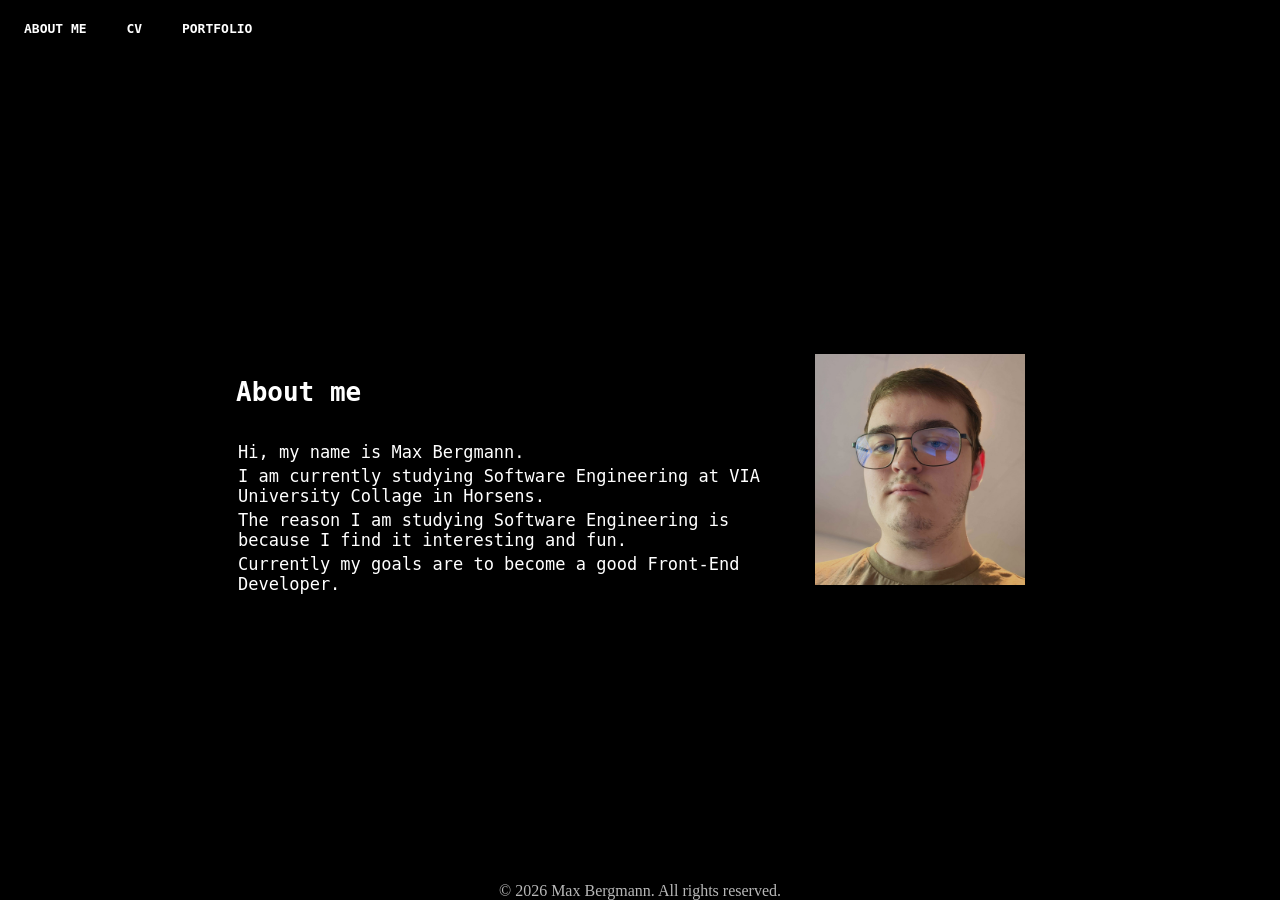
==== index.html @ b69f9781 "Release" ====
<!doctype html>
<html lang="en">
  <head>
    <meta charset="UTF-8" />
    <meta name="viewport" content="width=device-width, initial-scale=1.0" />
    <title>About Me</title>
    <link rel="stylesheet" href="nav.css">
    <link rel="stylesheet" href="style_index.css">
  </head>
  <body class="grid">
    <header>
      <nav class="navbar">
        <ul>
            <li><a href="index.html">ABOUT ME</a></li>
            <li><a href="cv.html">CV</a></li>
            <li><a href="portfolio.html">PORTFOLIO</a></li>
            <li></li>
        </ul>
      </nav>
    </header>
    <main>
        <div id="m1">
            <h1>About me</h1>
            <p>Hi, my name is Max Bergmann.</p>
            <p>I am currently studying Software Engineering at VIA University Collage in Horsens.</p>
            <p>The reason I am studying Software Engineering is because I find it interesting and fun.</p>
            <p>Currently my goals are to become a good Front-End Developer.</p>
        </div>
        <img id="m2" src="img/me.jpg" alt="Absolute Cinema">
    </main>
    <div id="right-side"></div>
    <div id="left-side"></div>
    <footer>© 2026 Max Bergmann. All rights reserved.</footer>
  </body>
</html>
---- nav.css ----
.navbar {
    display: flex;
    background: var(--main-color);
    text-align: center;
    font-weight: bold;
    font-family: monospace;
    padding-block: 0.5rem;
    margin: 0;
}

.navbar ul {
    padding: 0;
}

.navbar li {
    display: inline;
}

.navbar a {
    color: var(--text-color);
    text-decoration: none;
    padding: 0.5rem;
    margin-left: 1rem;
    text-shadow: 0px 1px 5px rgba(0, 0, 0, 0.3)
}

.navbar a:hover {
    background: var(--secondary-color);
    color: var(--main-color);
}
---- style_index.css ----
@media (min-width: 1024px) {
    :root {
        --main-color: black;
        --secondary-color: #c2fe0c;
        --text-color: #ffffff;
    }
                
    body {
        margin: 0px;
        background-color: var(--main-color);
    }

    .grid {
        margin: 0;
        min-height: 100vh;
        display: grid;
        grid-template-columns: 220px 1fr 220px;
        grid-template-rows: auto 1fr auto;
        grid-template-areas:
            "h h h"
            "s m a"
            "f f f";
    }

    .grid > header {
        grid-area: h;
    }

    .grid > main {
        font-family: monospace;
        color: var(--text-color);
        background: var(--main-color);
        grid-area: m;
        display: grid;
        grid-template-columns: 2fr 1fr;
        grid-template-areas:
            "m1 m2"

    }

    #m1 {
        grid-area: m1;
        display: flex;
        flex-direction: column;
        justify-content: center;
    }

    #m2 {
        grid-area: m2;
        display: flex;
        flex-direction: column;
        justify-content: center;
    }


    main p {
        margin: 2px;
        padding-left: 1rem;
        font-size: 17px;
    }

    main h1 {
        padding: 1rem;
    }

    main > img {
        display: block;
        margin: auto;
        width: 75%
    }

    .grid > div {
        display: flex;
        justify-content: center;
        align-items: center;
        margin: 0;
    }

    #left-side {
        grid-area: s;
        background: var(--main-color);
        color: white;
    }

    #right-side {
        grid-area: a;
        background: var(--main-color);
        color: white;
    }

    footer {
        grid-area: f;
        display: flex;
        justify-content: center;
        align-items: center;
        margin: 0;
        background: var(--main-color);
        color: rgb(184, 184, 184);
    }
}

@media (max-width: 1024px) {
    :root {
        --main-color: black;
        --secondary-color: #c2fe0c;
        --text-color: #ffffff;
    }
                
    body {
        margin: 0px;
        background-color: var(--main-color);
    }

    .grid {
        margin: 0;
        min-height: 100vh;
        display: grid;
        grid-template-columns: auto 1fr auto;
        grid-template-rows: auto 1fr auto;
        grid-template-areas:
            "h h h"
            "s m a"
            "f f f";
    }

    .grid > header {
        grid-area: h;
    }

    .grid > main {
        font-family: monospace;
        color: var(--text-color);
        background: var(--main-color);
        grid-area: m;
        display: grid;
        grid-template-columns: 2fr 1fr;
        grid-template-areas:
            "m1 m2"

    }

    #m1 {
        grid-area: m1;
        display: flex;
        flex-direction: column;
        justify-content: center;
    }

    #m2 {
        grid-area: m2;
        display: flex;
        flex-direction: column;
        justify-content: center;
    }


    main p {
        margin: 2px;
        padding-left: 1rem;
        font-size: 17px;
    }

    main h1 {
        padding: 1rem;
    }

    main > img {
        display: block;
        margin: auto;
        width: 75%
    }

    .grid > div {
        display: flex;
        justify-content: center;
        align-items: center;
        margin: 0;
    }

    #left-side {
        grid-area: s;
        background: var(--main-color);
        color: white;
    }

    #right-side {
        grid-area: a;
        background: var(--main-color);
        color: white;
    }

    footer {
        grid-area: f;
        display: flex;
        justify-content: center;
        align-items: center;
        margin: 0;
        background: var(--main-color);
        color: rgb(184, 184, 184);
    }
}

@media (max-width: 768px) {
    :root {
        --main-color: black;
        --secondary-color: #c2fe0c;
        --text-color: #ffffff;
    }
                
    body {
        margin: 0px;
        background-color: var(--main-color);
    }

    .grid {
        margin: 0;
        min-height: 100vh;
        display: grid;
        grid-template-columns: auto 1fr auto;
        grid-template-rows: auto 1fr auto;
        grid-template-areas:
            "h h h"
            "s m a"
            "f f f";
    }

    .grid > header {
        grid-area: h;
    }

    .grid > main {
        font-family: monospace;
        color: var(--text-color);
        background: var(--main-color);
        grid-area: m;
        display: grid;
        grid-template-columns: 1fr;
        grid-template-areas:
            "m1"

    }

    #m1 {
        grid-area: m1;
        display: flex;
        flex-direction: column;
        justify-content: center;
    }

    #m2 {
        display: none;
    }


    main p {
        margin: 2px;
        padding-left: 1rem;
        font-size: 17px;
    }

    main h1 {
        padding: 1rem;
    }

    main > img {
        display: block;
        margin: auto;
        width: 75%
    }

    .grid > div {
        display: flex;
        justify-content: center;
        align-items: center;
        margin: 0;
    }

    #left-side {
        grid-area: s;
        background: var(--main-color);
        color: white;
    }

    #right-side {
        grid-area: a;
        background: var(--main-color);
        color: white;
    }

    footer {
        grid-area: f;
        display: flex;
        justify-content: center;
        align-items: center;
        margin: 0;
        background: var(--main-color);
        color: rgb(184, 184, 184);
    }
}
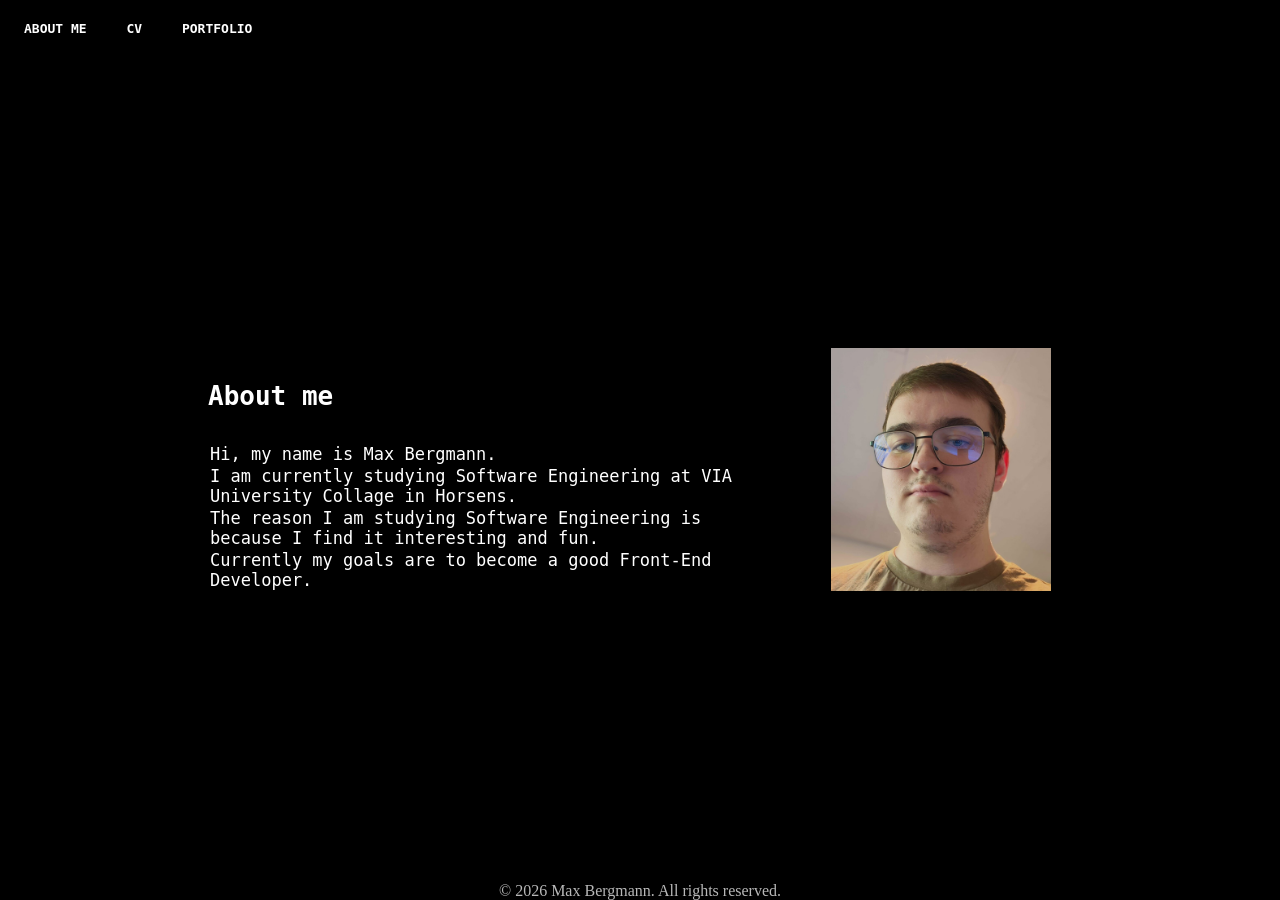
==== commit 6d8ffd01: "Resummit" ====
--- a/index.html
+++ b/index.html
@@ -4,32 +4,34 @@
     <meta charset="UTF-8" />
     <meta name="viewport" content="width=device-width, initial-scale=1.0" />
     <title>About Me</title>
-    <link rel="stylesheet" href="nav.css">
-    <link rel="stylesheet" href="style_index.css">
+    <link rel="stylesheet" href="style.css" />
   </head>
   <body class="grid">
     <header>
       <nav class="navbar">
         <ul>
-            <li><a href="index.html">ABOUT ME</a></li>
-            <li><a href="cv.html">CV</a></li>
-            <li><a href="portfolio.html">PORTFOLIO</a></li>
-            <li></li>
+          <li><a href="index.html">ABOUT ME</a></li>
+          <li><a href="cv.html">CV</a></li>
+          <li><a href="portfolio.html">PORTFOLIO</a></li>
         </ul>
       </nav>
     </header>
-    <main>
-        <div id="m1">
-            <h1>About me</h1>
-            <p>Hi, my name is Max Bergmann.</p>
-            <p>I am currently studying Software Engineering at VIA University Collage in Horsens.</p>
-            <p>The reason I am studying Software Engineering is because I find it interesting and fun.</p>
-            <p>Currently my goals are to become a good Front-End Developer.</p>
-        </div>
-        <img id="m2" src="img/me.jpg" alt="Absolute Cinema">
+    <main class="main-index">
+      <div id="text-index">
+        <h1>About me</h1>
+        <p>Hi, my name is Max Bergmann.</p>
+        <p>
+          I am currently studying Software Engineering at VIA University Collage
+          in Horsens.
+        </p>
+        <p>
+          The reason I am studying Software Engineering is because I find it
+          interesting and fun.
+        </p>
+        <p>Currently my goals are to become a good Front-End Developer.</p>
+      </div>
+      <img src="img/me.jpg" alt="Picture of me" />
     </main>
-    <div id="right-side"></div>
-    <div id="left-side"></div>
     <footer>© 2026 Max Bergmann. All rights reserved.</footer>
   </body>
-</html>+</html>
--- a/style.css
+++ b/style.css
@@ -0,0 +1,231 @@
+/*          MOBILE          */
+/* ======================== */
+:root {
+  --main-color: black;
+  --secondary-color: #c2fe0c;
+  --text-color: #ffffff;
+  --light-gray: rgb(184, 184, 184);
+}
+
+body {
+  margin: 0;
+  background-color: var(--main-color);
+}
+
+.grid {
+  min-height: 100vh;
+  display: grid;
+  grid-template-columns: 1fr;
+  grid-template-rows: auto 1fr auto;
+  grid-template-areas:
+    "h"
+    "m"
+    "f";
+}
+
+.grid > header {
+  grid-area: h;
+}
+
+.grid > main {
+  grid-area: m;
+  display: grid;
+  font-family: monospace;
+  color: var(--text-color);
+  background: var(--main-color);
+  gap: 1rem;
+  padding: 1rem;
+}
+
+.grid > footer {
+  grid-area: f;
+  display: flex;
+  justify-content: center;
+  align-items: center;
+  background: var(--main-color);
+  color: var(--light-gray);
+}
+
+main p {
+  margin: 2px;
+  padding-left: 1rem;
+  font-size: 17px;
+}
+
+main h1 {
+  padding: 1rem;
+}
+
+.main-cv {
+  grid-template-rows: repeat(3, 1fr);
+  grid-template-areas:
+    "edu"
+    "lang"
+    "exp";
+}
+
+.navbar {
+  display: flex;
+  background: var(--main-color);
+  text-align: center;
+  font-weight: bold;
+  font-family: monospace;
+  padding-block: 0.5rem;
+  margin: 0;
+}
+
+.navbar ul {
+  padding: 0;
+}
+
+.navbar li {
+  display: inline;
+}
+
+.navbar a {
+  color: var(--text-color);
+  text-decoration: none;
+  padding: 0.5rem;
+  margin-left: 1rem;
+  text-shadow: 0px 1px 5px rgba(0, 0, 0, 0.3);
+}
+
+.navbar a:hover {
+  background: var(--secondary-color);
+  color: var(--main-color);
+}
+
+/*             INDEX CONTENT               */
+/* ======================================= */
+.main-index > img {
+  grid-area: pic;
+  display: none;
+}
+
+.main-index {
+  grid-template-columns: 1fr;
+  grid-template-areas: "text";
+  padding: 1rem;
+}
+
+#text-index {
+  grid-area: text;
+}
+
+/*             CV CONTENT               */
+/* ==================================== */
+#edu-cv,
+#lang-cv,
+#exp-cv {
+  margin: 0;
+  border-style: solid;
+  border-width: 1px;
+  border-color: var(--secondary-color);
+}
+
+#edu-cv {
+  grid-area: edu;
+}
+
+#lang-cv {
+  grid-area: lang;
+}
+
+#exp-cv {
+  grid-area: exp;
+}
+
+/*             PORTFOLIO CONTENT               */
+/* =========================================== */
+.project {
+  grid-column: 1;
+  display: flex;
+  flex-direction: column;
+  background: var(--main-color);
+  padding-block: 0.5rem;
+  margin: 0;
+  border-style: solid;
+  border-color: var(--main-color);
+  border-bottom-color: var(--light-gray);
+  border-width: 1px;
+}
+
+.project ul {
+  padding: 0;
+}
+
+.project li {
+  display: inline;
+  font-weight: bold;
+  font-family: monospace;
+  margin-left: 1rem;
+}
+
+.project a {
+  color: var(--secondary-color);
+  text-decoration: none;
+  padding: 0.25rem;
+  margin-left: 5rem;
+}
+
+.project a:hover {
+  background: var(--secondary-color);
+  color: var(--main-color);
+}
+
+.project > h2 {
+  font-size: 1rem;
+  color: var(--secondary-color);
+}
+
+.project > p {
+  padding: 0.5rem;
+  font-size: 1rem;
+  color: var(--text-color);
+}
+
+.project-img {
+  display: none;
+}
+
+/*            Tablet              */
+/* ============================== */
+@media (min-width: 768px) {
+  .main-index {
+    grid-template-columns: 2fr 1fr;
+    grid-template-areas: "text pic";
+    align-items: center;
+  }
+
+  .main-index > img {
+    display: block;
+    margin: auto;
+    width: 75%;
+  }
+
+  .main-cv {
+    grid-template-rows: 1fr;
+    grid-template-columns: repeat(3, 1fr);
+    grid-template-areas: "edu lang exp";
+  }
+
+  .main-portfolio {
+    grid-template-columns: 3fr 1fr;
+  }
+
+  .project-img {
+    grid-column: 2;
+    display: block;
+    margin: auto;
+    width: 75%;
+  }
+}
+
+/*          Desktop (1024px+)          */
+/* =================================== */
+@media (min-width: 1024px) {
+  .grid > main {
+    width: 70%;
+    justify-self: center;
+  }
+}
